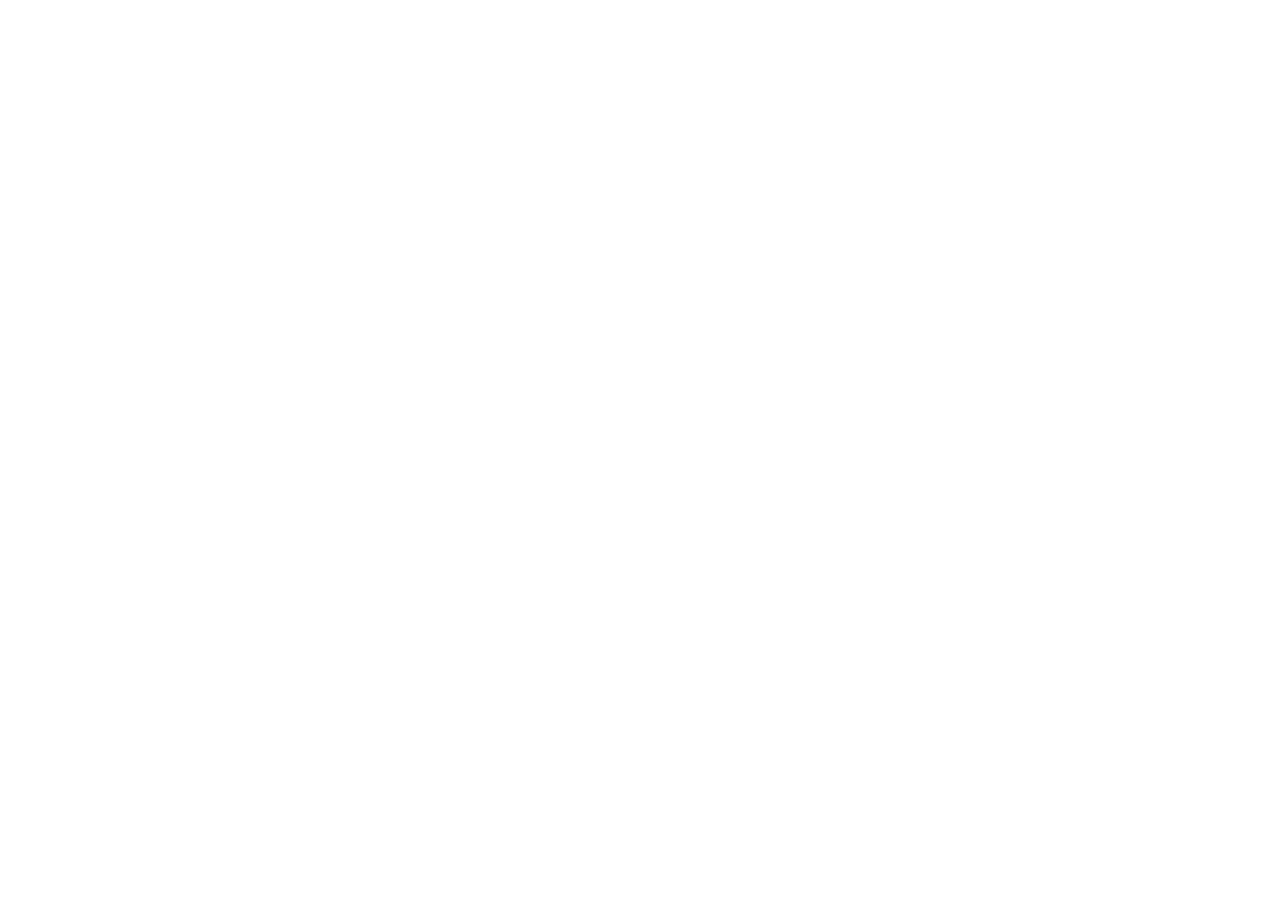
==== index.html @ b18d2140 "first commit" ====
<!DOCTYPE html>
<html lang="en">
<head>
    <meta charset="UTF-8">
    <meta name="viewport" content="width=device-width, initial-scale=1.0">
    <title>Audio Video</title>
</head>
<body>
    
</body>
</html>
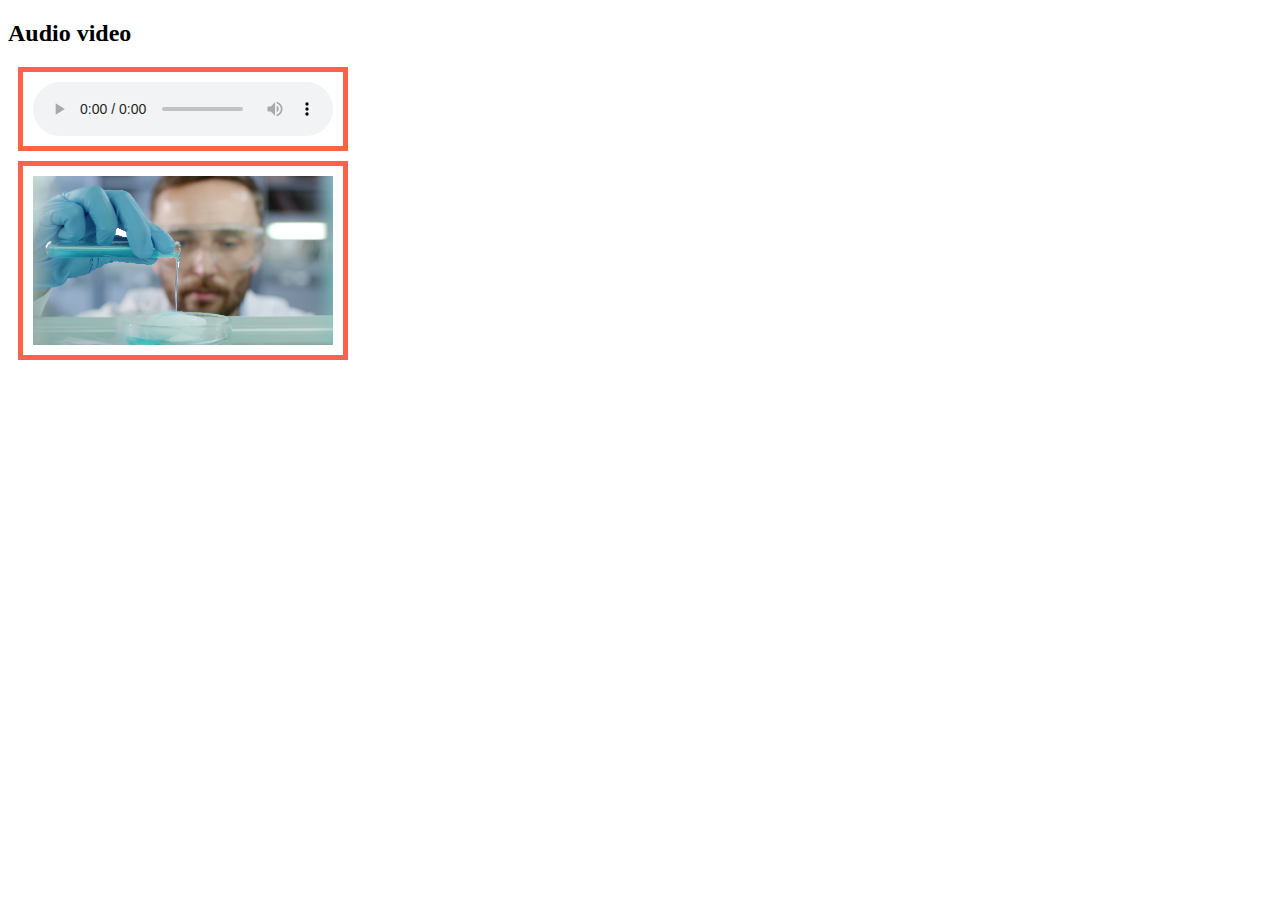
==== commit 4c37a0b2: "added a audio and video" ====
--- a/index.html
+++ b/index.html
@@ -4,8 +4,11 @@
     <meta charset="UTF-8">
     <meta name="viewport" content="width=device-width, initial-scale=1.0">
     <title>Audio Video</title>
+    <link rel="stylesheet" href="style/blog.css">
 </head>
 <body>
-    
+    <h2>Audio video</h2>
+    <audio controls src="assets/2019-10-30_-_Action_Rhythms_-_David_Fesliyan.mp3"></audio>
+    <video src="assets/video (2160p).mp4"></video>
 </body>
 </html>--- a/style/blog.css
+++ b/style/blog.css
@@ -0,0 +1,13 @@
+video{
+    width: 300px;
+    border: 5px solid tomato;
+    display: block;
+    margin: 10px;
+    padding: 10px;
+}
+audio{
+    display: block;
+    border: 5px solid tomato;
+    margin: 10px;
+    padding: 10px;
+}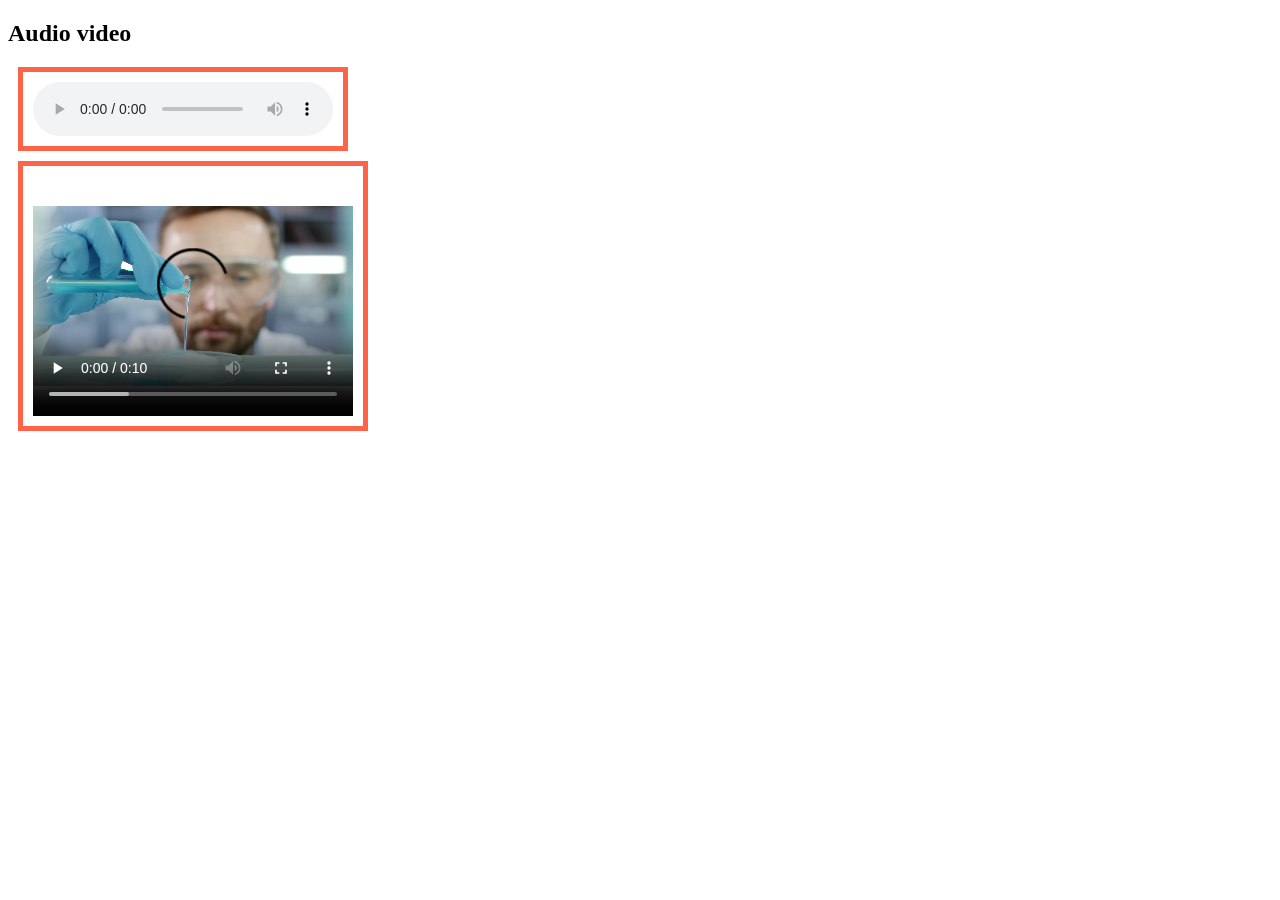
==== commit 7a85ef40: "added new form" ====
--- a/index.html
+++ b/index.html
@@ -9,6 +9,8 @@
 <body>
     <h2>Audio video</h2>
     <audio controls src="assets/2019-10-30_-_Action_Rhythms_-_David_Fesliyan.mp3"></audio>
-    <video src="assets/video (2160p).mp4"></video>
+    <video controls src="assets/video (2160p).mp4"></video>
+    <iframe width="560" height="315" src="https://www.youtube.com/embed/dKh0iJNd5CQ?si=GNtgGJfyenhyyCEO" title="YouTube video player" frameborder="0" allow="accelerometer; autoplay; clipboard-write; encrypted-media; gyroscope; picture-in-picture; web-share" allowfullscreen></iframe>
+    
 </body>
 </html>--- a/style/blog.css
+++ b/style/blog.css
@@ -1,13 +1,34 @@
 video{
-    width: 300px;
+    /* width: 300px; */
     border: 5px solid tomato;
     display: block;
     margin: 10px;
     padding: 10px;
+    width: 320px;
+    height: 240px;
 }
 audio{
     display: block;
     border: 5px solid tomato;
     margin: 10px;
     padding: 10px;
-}+    
+}
+iframe{
+    width: 320;
+    height: 240;
+}
+nav > ul > li {
+    display: inline;
+    margin-right: 15px;
+}
+nav li > a{
+    text-decoration: none;
+}
+footer{
+    text-align: center;
+}
+img{
+    width: 500px;
+    height: 200px;
+}
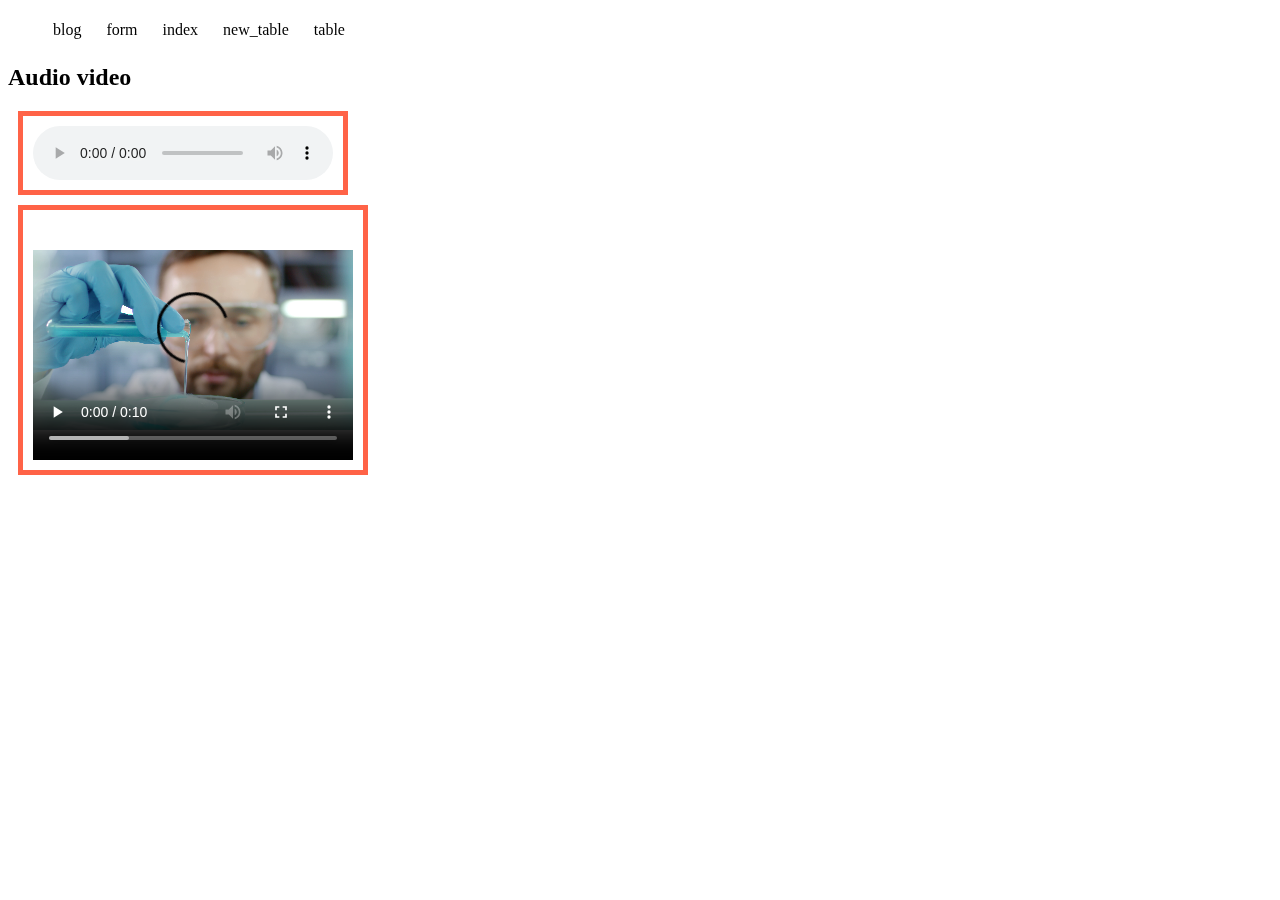
==== commit 75a28261: "added new file and link" ====
--- a/index.html
+++ b/index.html
@@ -5,8 +5,20 @@
     <meta name="viewport" content="width=device-width, initial-scale=1.0">
     <title>Audio Video</title>
     <link rel="stylesheet" href="style/blog.css">
+    <link rel="stylesheet" href="style/nav.css">
 </head>
 <body>
+    <header>
+        <nav>
+            <ul>
+                <li><a href="blog.html">blog</a></li>
+                <li><a href="form.html">form</a></li>
+                <li><a href="index.html">index</a></li>
+                <li><a href="new_table.html">new_table</a></li>
+                <li><a href="table.html">table</a></li>
+            </ul>
+        </nav>
+    </header>
     <h2>Audio video</h2>
     <audio controls src="assets/2019-10-30_-_Action_Rhythms_-_David_Fesliyan.mp3"></audio>
     <video controls src="assets/video (2160p).mp4"></video>
--- a/style/nav.css
+++ b/style/nav.css
@@ -0,0 +1,15 @@
+nav > ul{
+    display: flex;
+}
+nav li{
+    margin-right: 10px;
+    padding: 5px;
+    list-style: none;
+}
+nav li a{
+    text-decoration: none;
+    color: black;
+}
+nav li:hover{
+    background-color: lightgreen;
+}